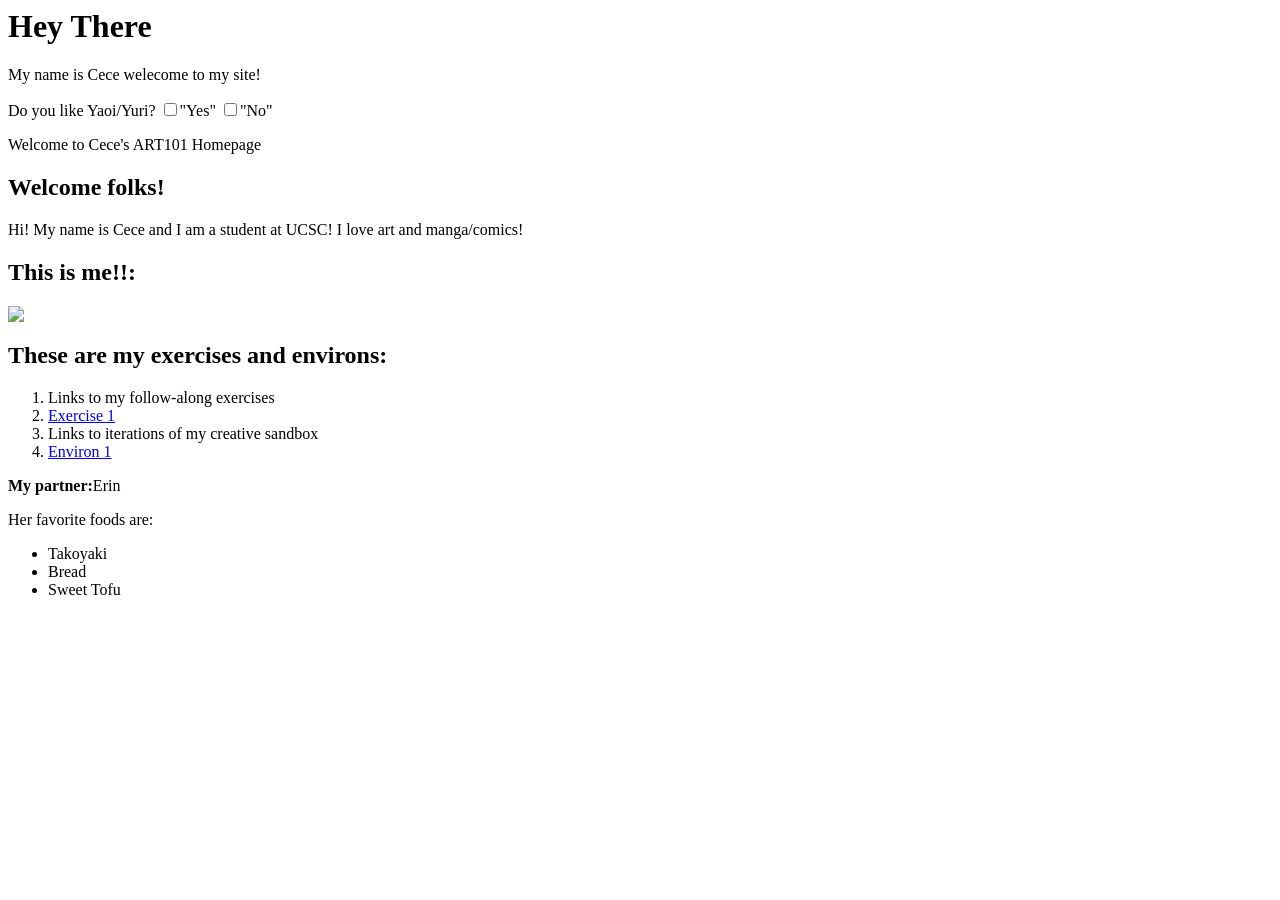
==== index.html @ ba1b70f6 "Update index.html" ====
<h1> Hey There </h1>

<p> <h>My name is Cece <em></em>welecome to my site!<h> </p>

<h>Do you like Yaoi/Yuri?</h>
<input type ="checkbox">"Yes"
<input type="checkbox" >"No"<h/>
<p>  
<!doctype html>
<html lang="en">
<head>
    <meta charset="utf-8">
    <title> Cece's Yaoiful ART101 Homepage</title>
    <link href="site.css" rel="stylesheet" type="text/css">
</head>

<body>

    
<h>Welcome to Cece's ART101 Homepage</h>
<h2>Welcome folks!</h2>
<p>
    Hi! My name is Cece and I am a student at UCSC! I love art and manga/comics!   
</p><h2>This is me!!:</h2>
<img src="Cece.jpeg">

<h2>These are my exercises and environs:</h2>
<ol>
    <li>Links to my follow-along exercises</li>
    <li><a href="/exercises/ex01.html">Exercise 1</a></li>
    <li>Links to iterations of my creative sandbox</li>
    <li><a href=" https://ceccha166.github.io/LBTS/">Environ 1</a></li>
</ol>

</body>
</html>

<p><strong>My partner:</strong>Erin</p>
<p>Her favorite foods are:</p>
<ul>
    <li>Takoyaki</li>
    <li>Bread</li>
    <li>Sweet Tofu</li>
</ul>
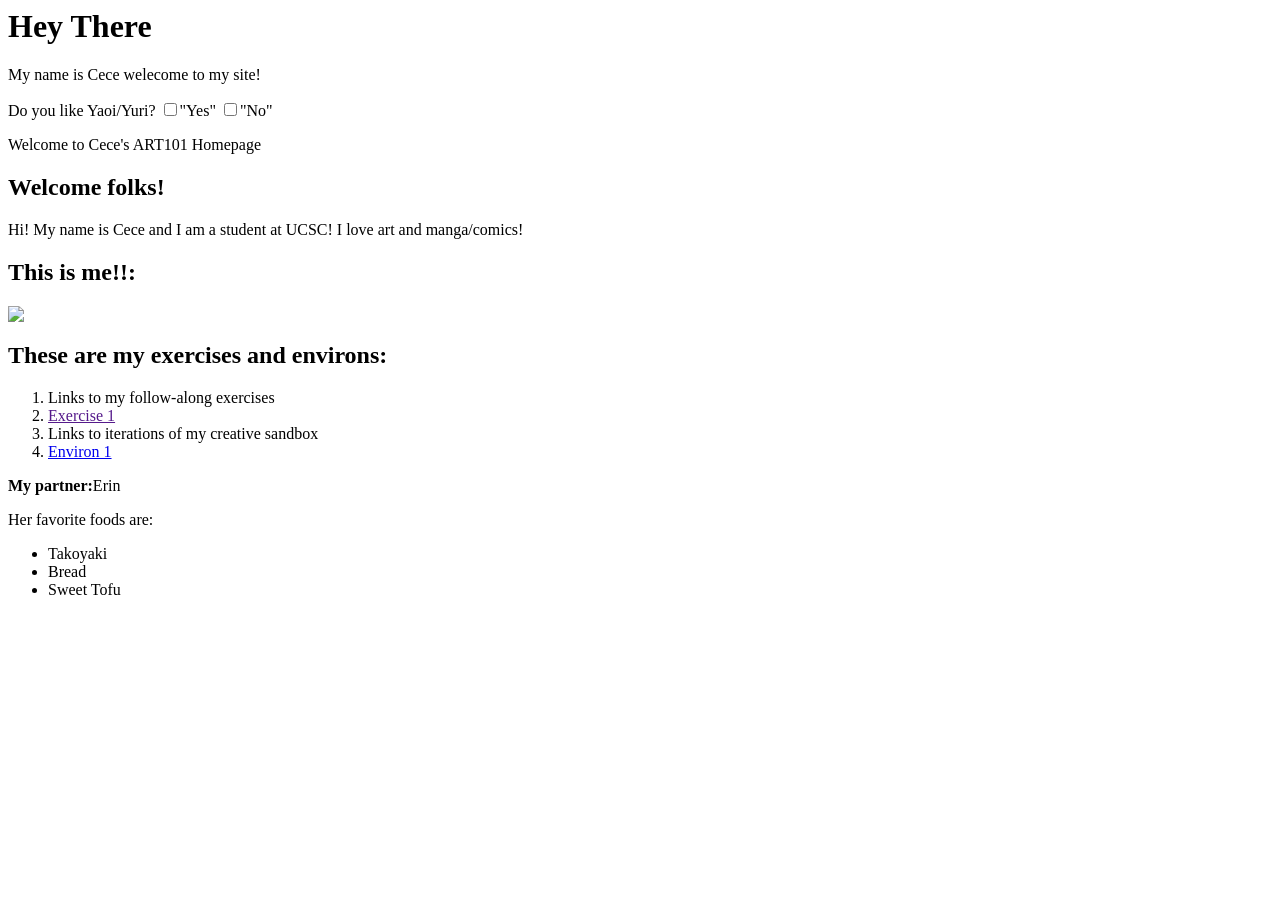
==== commit 197d3ddf: "Update index.html" ====
--- a/index.html
+++ b/index.html
@@ -27,7 +27,7 @@
 <h2>These are my exercises and environs:</h2>
 <ol>
     <li>Links to my follow-along exercises</li>
-    <li><a href="/exercises/ex01.html">Exercise 1</a></li>
+    <li><a href="">Exercise 1</a></li>
     <li>Links to iterations of my creative sandbox</li>
     <li><a href=" https://ceccha166.github.io/LBTS/">Environ 1</a></li>
 </ol>
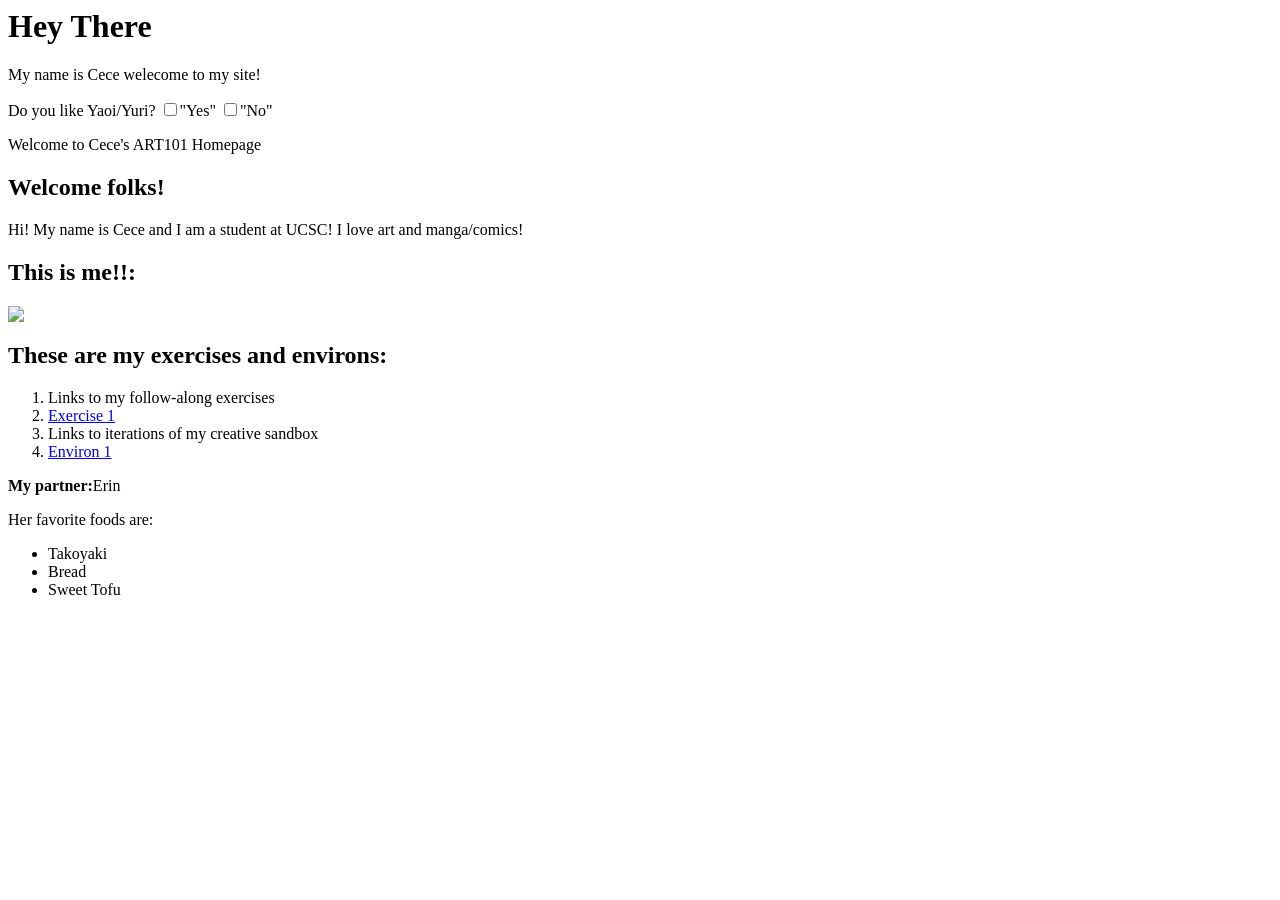
==== commit c22c69bf: "Update index.html" ====
--- a/index.html
+++ b/index.html
@@ -27,9 +27,9 @@
 <h2>These are my exercises and environs:</h2>
 <ol>
     <li>Links to my follow-along exercises</li>
-    <li><a href="">Exercise 1</a></li>
+    <li><a href="https://ceccha166.github.io/Exercises/" target="_blank">Exercise 1</a></li>
     <li>Links to iterations of my creative sandbox</li>
-    <li><a href=" https://ceccha166.github.io/LBTS/">Environ 1</a></li>
+    <li><a href=" https://ceccha166.github.io/LBTS/" target="_blank">Environ 1</a></li>
 </ol>
 
 </body>
